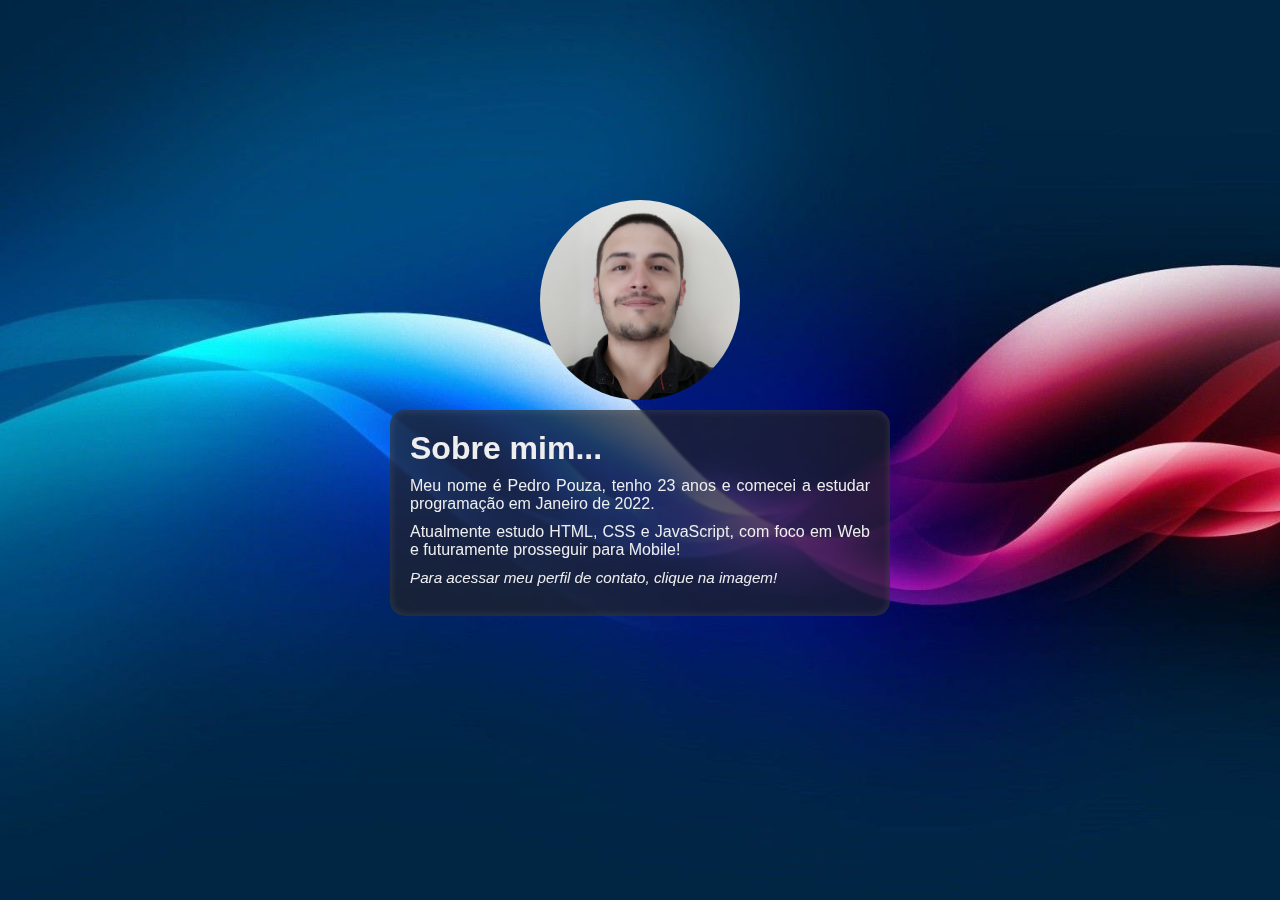
==== index.html @ 3978ab78 "Initial commit" ====
<!DOCTYPE html>
<html lang="pt-br">
<head>
    <meta charset="UTF-8">
    <meta http-equiv="X-UA-Compatible" content="IE=edge">
    <meta name="viewport" content="width=device-width, initial-scale=1.0">
    <title>Página de Perfil</title>
    <link rel="stylesheet" href="style.css">
    <link rel="stylesheet" href="https://cdnjs.cloudflare.com/ajax/libs/font-awesome/5.15.3/css/all.min.css" crossorigin="anonymous" referrerpolicy="no-referrer"/>
</head>
<body>
    <div id="container">
        <div id="perfil" onclick="toggleLinks()"></div>
        <div id="links">
            <a href="https://www.facebook.com/pedro.henriquesantospouza/" target="_blank"><i class="fab fa-facebook-square"></i></a>
            <a href="https://www.instagram.com/pedrohenriquespp/" target="_blank"><i class="fab fa-instagram-square"></i></a>
            <a href="https://www.linkedin.com/in/pedro-pouza-b23885153/" target="_blank"><i class="fab fa-linkedin"></i></a>
            <a href="https://github.com/pedropouza" target="_blank"><i class="fab fa-github-square"></i></a>
        </div>
        <div id="info">
            <h1>Sobre mim...</h1>
            <p>Meu nome é Pedro Pouza, tenho 23 anos e comecei a estudar programação em Janeiro de 2022.</p>
            <p>Atualmente estudo HTML, CSS e JavaScript, com foco em Web e futuramente prosseguir para Mobile!</p>
            <p>Para acessar meu perfil de contato, clique na imagem!</p>
        </div>
    </div>
    <script src="script.js"></script>
</body>
</html>
---- style.css ----
* {
    margin: 0;
    padding: 0;
    box-sizing: border-box;
    font-family: Arial, Helvetica, sans-serif;
}

#container {
    width: 100%;
    height: 100%;
    display: flex;
    margin-top: 200px;
    align-items: center;
    position: relative;
    flex-direction: column;
}

body {
    background: url(imagens/wallpaper.jpg) center no-repeat;
    background-size: cover;
    background-attachment: fixed;
}

#perfil {
    width: 200px;
    height: 200px;
    background: url(imagens/minha_foto.jpg) no-repeat center;
    background-size: cover;
    border-radius: 50%;
    transition: 1s;
    cursor: pointer;
    z-index: 1;
}

#perfil[class="active"] {
    border-radius: 50px;
    transition: 1s;
}

#links {
    position: absolute;
}

#links a {
    font-size: 4rem;
    color: rgb(31, 81, 198);
    position: absolute;
    transform: translate(-50%, 80%);
    transition: transform 0.5s;
}

#links a::before {
    content: "";
    position: absolute;
    background-color: #fff;
    width: 50px;
    height: 50px;
    border-radius: 10px;
    transform: translate(10%, 23%);
    z-index: -1;
}


#links a:hover::after {
    content: "";
    font-size: 1rem;
    color: #f8f8f8;
    background: linear-gradient(to right, #222, #444);
    padding: 5px 10px;
    border-radius: 10px;
    border: 1px solid #333;
    position: absolute;
    transform: translate(-80%, -95%);
}

#links a:nth-child(1):hover::after {
    content: "Facebook";
}

#links a:nth-child(2):hover::after {
    content: "Instagram";
}

#links a:nth-child(3):hover::after {
    content: "Linkedin";
    transform: translate(-85%, -95%);
}

#links a:nth-child(4):hover::after {
    content: "GitHub";
    transform: translate(-88%, -95%);
}

#links a:hover {
    text-shadow: 2px 2px 15px rgba(0, 0, 0, 0.207);
}

#links a:nth-child(1) {
    color: rgb(31, 81, 198);
    transition-delay: 0.4s;
}

#links a:nth-child(2) {
    color: rgb(189, 14, 101);
    transition-delay: 0.3s;
}

#links a:nth-child(3) {
    color: rgb(70, 113, 212);
    transition-delay: 0.2s;
}

#links a:nth-child(4) {
    color: rgb(52, 52, 52);
    transition-delay: 0.1s;
}

#links[class="active"] a:nth-child(1) {
    transform: translate(-180px, 50px);
    transition-delay: 0.1s;
}

#links[class="active"] a:nth-child(2) {
    transform: translate(-110px, -80px);
    transition-delay: 0.2s;
}

#links[class="active"] a:nth-child(3) {
    transform: translate(45px, -80px);
    transition-delay: 0.3s;
}

#links[class="active"] a:nth-child(4) {
    transform: translate(125px, 50px);
    transition-delay: 0.4s;
}

#info {
    max-width: 500px;
    text-align: justify;
    padding: 20px;
    margin: 10px auto;
    border-radius: 15px;
    background-color: #222222ad;
    backdrop-filter: blur(1px);
    box-shadow: inset 0px 0px 10px rgba(255, 255, 255, 0.117);
    color: #eeeeee;
}

#info h1, #info p {
    margin-bottom: 10px;
}

#info p:nth-child(4) {
    font-style: italic;
    font-size: 0.95rem;
}
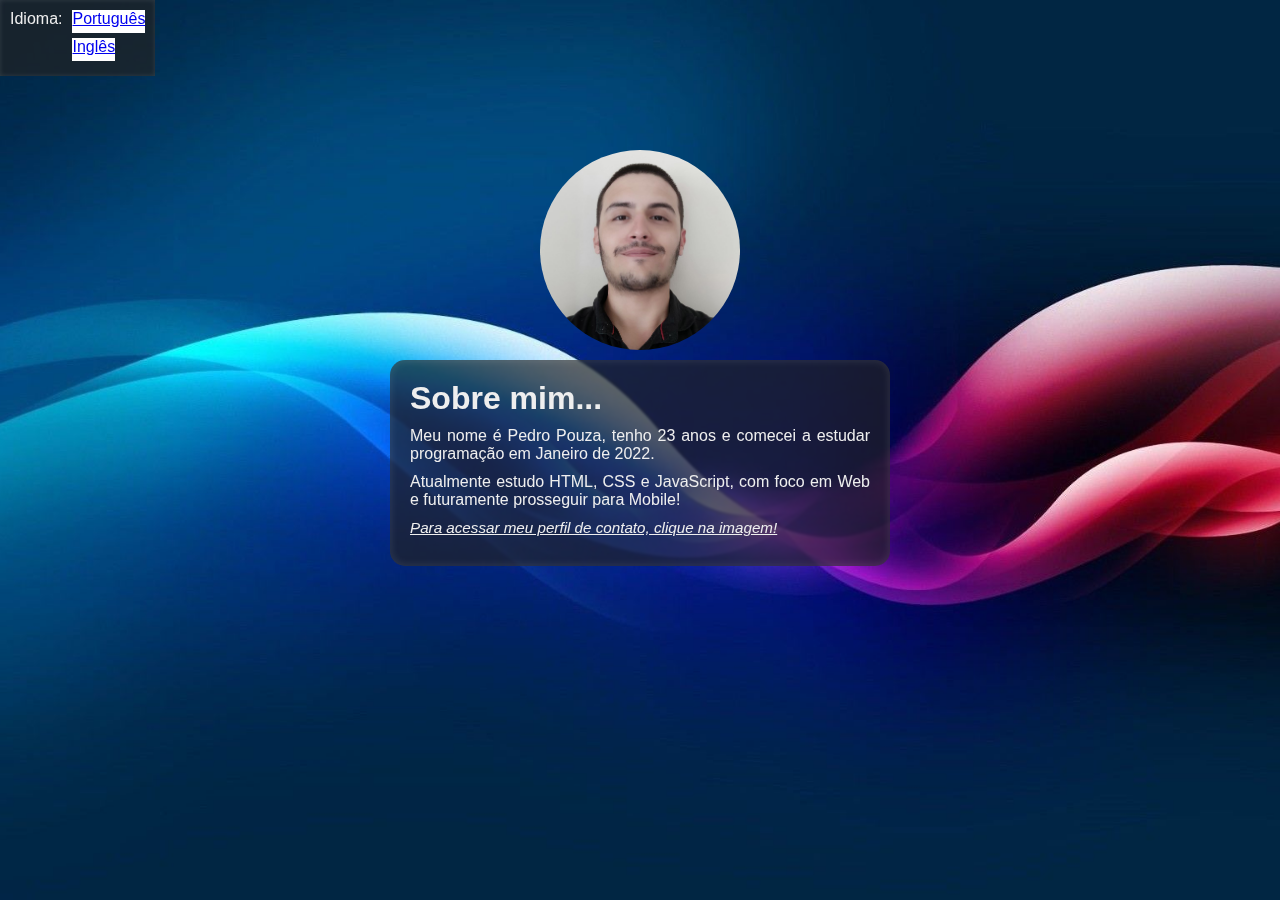
==== commit 5998e4e0: "adicionando botao de idioma" ====
--- a/index.html
+++ b/index.html
@@ -9,6 +9,15 @@
     <link rel="stylesheet" href="https://cdnjs.cloudflare.com/ajax/libs/font-awesome/5.15.3/css/all.min.css" crossorigin="anonymous" referrerpolicy="no-referrer"/>
 </head>
 <body>
+    <div id="lang">
+        <div>Idioma:</div>
+        <div>
+            <ul>
+                <li class="active"><a href="index.html">Português</a></li>
+                <li><a href="#">Inglês</a></li>
+            </ul>
+        </div>
+    </div>
     <div id="container">
         <div id="perfil" onclick="toggleLinks()"></div>
         <div id="links">
--- a/style.css
+++ b/style.css
@@ -5,11 +5,44 @@
     font-family: Arial, Helvetica, sans-serif;
 }
 
+#lang {
+    display: flex;
+    background-color: #222222ad;
+    backdrop-filter: blur(1px);
+    box-shadow: inset 0px 0px 5px rgba(255, 255, 255, 0.117);
+    color: #eeeeee;
+    width: max-content;
+    padding: 10px;
+    gap: 10px;
+    cursor: pointer;
+    position: absolute;
+    top: 0;
+}
+
+#lang ul li {
+    list-style-type: none;
+    display: none;
+}
+
+#lang ul li a {
+    background-color: #fff;
+    padding-bottom: 5px;
+    margin-bottom: 5px;
+}
+
+#lang ul li[class="active"] {
+    display: block;
+}
+
+#lang:hover ul li {
+    display: flex;
+}
+
 #container {
     width: 100%;
     height: 100%;
     display: flex;
-    margin-top: 200px;
+    margin: 150px auto 0 auto;
     align-items: center;
     position: relative;
     flex-direction: column;
@@ -135,6 +168,10 @@
     transition-delay: 0.4s;
 }
 
+::selection {
+    background-color: rgb(23, 94, 122);
+}
+
 #info {
     max-width: 500px;
     text-align: justify;
@@ -154,4 +191,6 @@
 #info p:nth-child(4) {
     font-style: italic;
     font-size: 0.95rem;
-}+    text-decoration: underline;
+}
+
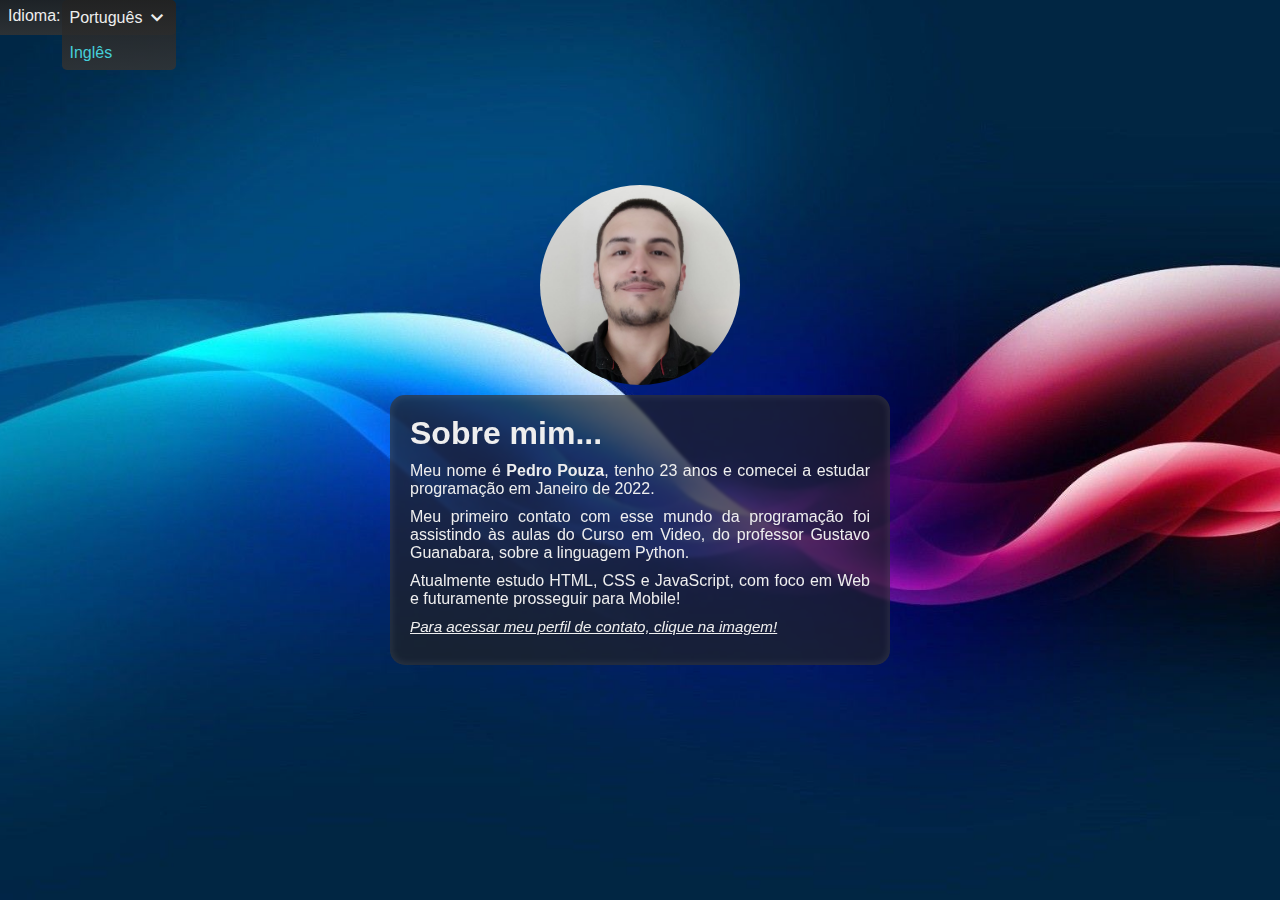
==== commit 43777f4d: "update arrow language" ====
--- a/index.html
+++ b/index.html
@@ -7,14 +7,15 @@
     <title>Página de Perfil</title>
     <link rel="stylesheet" href="style.css">
     <link rel="stylesheet" href="https://cdnjs.cloudflare.com/ajax/libs/font-awesome/5.15.3/css/all.min.css" crossorigin="anonymous" referrerpolicy="no-referrer"/>
+    <link rel="stylesheet" href="https://fonts.googleapis.com/css2?family=Material+Symbols+Outlined:opsz,wght,FILL,GRAD@48,400,0,0"/>
 </head>
 <body>
     <div id="lang">
         <div>Idioma:</div>
-        <div>
+        <div id="list">
             <ul>
-                <li class="active"><a href="index.html">Português</a></li>
-                <li><a href="#">Inglês</a></li>
+                <li class="active">Português <span class="material-symbols-outlined">expand_more</span></li>
+                <a href="en/index.html"><li>Inglês</li></a>
             </ul>
         </div>
     </div>
@@ -28,7 +29,8 @@
         </div>
         <div id="info">
             <h1>Sobre mim...</h1>
-            <p>Meu nome é Pedro Pouza, tenho 23 anos e comecei a estudar programação em Janeiro de 2022.</p>
+            <p>Meu nome é <strong>Pedro Pouza</strong>, tenho 23 anos e comecei a estudar programação em Janeiro de 2022.</p> 
+            <p>Meu primeiro contato com esse mundo da programação foi assistindo às aulas do Curso em Video, do professor Gustavo Guanabara, sobre a linguagem Python.</p>
             <p>Atualmente estudo HTML, CSS e JavaScript, com foco em Web e futuramente prosseguir para Mobile!</p>
             <p>Para acessar meu perfil de contato, clique na imagem!</p>
         </div>
--- a/style.css
+++ b/style.css
@@ -7,35 +7,65 @@
 
 #lang {
     display: flex;
-    background-color: #222222ad;
-    backdrop-filter: blur(1px);
-    box-shadow: inset 0px 0px 5px rgba(255, 255, 255, 0.117);
-    color: #eeeeee;
+    background: linear-gradient(to bottom, #222222dc, #333333db);
+    border-top-right-radius: 5px;
+    border-bottom-right-radius: 5px;
+    color: #eee;
     width: max-content;
-    padding: 10px;
-    gap: 10px;
-    cursor: pointer;
-    position: absolute;
-    top: 0;
+    height: 35px;
+    user-select: none;
 }
 
 #lang ul li {
-    list-style-type: none;
-    display: none;
-}
-
-#lang ul li a {
-    background-color: #fff;
-    padding-bottom: 5px;
-    margin-bottom: 5px;
-}
-
-#lang ul li[class="active"] {
-    display: block;
-}
-
-#lang:hover ul li {
+    list-style: none;
     display: flex;
+    justify-content: left;
+    align-items: center;
+    gap: 3px;
+    height: 35px;
+    padding: 0px 7px;
+}
+
+#lang div:nth-child(1) {
+    padding: 7px 2px 7px 8px;
+}
+
+#list {
+    background: transparent;
+    height: 35px;
+    overflow: hidden;
+    border-radius: 5px;
+
+}
+
+#lang:hover #list {
+    background: linear-gradient(to bottom, #222222dc, #333333db);
+    height: 70px;
+    overflow-y: hidden;
+    transition: 0.3s;
+}
+
+#lang #list ul li span {
+    transform: rotate(-90deg);
+    transition: 0.3s;
+}
+
+#lang:hover #list ul li span {
+    transform: rotate(0deg);
+}
+
+#list ul a {
+    color: #45d0da;
+    text-decoration: none;
+    transition: 0.15s;
+}
+
+#list ul a:hover {
+    color: #e42387;
+}
+
+#list ul li {
+    text-align: left;
 }
 
 #container {
@@ -63,6 +93,7 @@
     transition: 1s;
     cursor: pointer;
     z-index: 1;
+    user-select: none;
 }
 
 #perfil[class="active"] {
@@ -81,18 +112,6 @@
     transform: translate(-50%, 80%);
     transition: transform 0.5s;
 }
-
-#links a::before {
-    content: "";
-    position: absolute;
-    background-color: #fff;
-    width: 50px;
-    height: 50px;
-    border-radius: 10px;
-    transform: translate(10%, 23%);
-    z-index: -1;
-}
-
 
 #links a:hover::after {
     content: "";
@@ -134,8 +153,13 @@
 }
 
 #links a:nth-child(2) {
-    color: rgb(189, 14, 101);
     transition-delay: 0.3s;
+}
+
+#links a:nth-child(2) i {
+    background-image: linear-gradient(135deg, #833AB4 0%, #C13584 40%, #FD1D1D 100%);
+    -webkit-background-clip: text;
+    -webkit-text-fill-color: transparent;
 }
 
 #links a:nth-child(3) {
@@ -169,17 +193,17 @@
 }
 
 ::selection {
-    background-color: rgb(23, 94, 122);
+    background-color: #175e7a;
 }
 
 #info {
     max-width: 500px;
     text-align: justify;
     padding: 20px;
-    margin: 10px auto;
+    margin: 10px 10px;
     border-radius: 15px;
     background-color: #222222ad;
-    backdrop-filter: blur(1px);
+    backdrop-filter: blur(1.5px);
     box-shadow: inset 0px 0px 10px rgba(255, 255, 255, 0.117);
     color: #eeeeee;
 }
@@ -188,7 +212,7 @@
     margin-bottom: 10px;
 }
 
-#info p:nth-child(4) {
+#info p:nth-child(5) {
     font-style: italic;
     font-size: 0.95rem;
     text-decoration: underline;
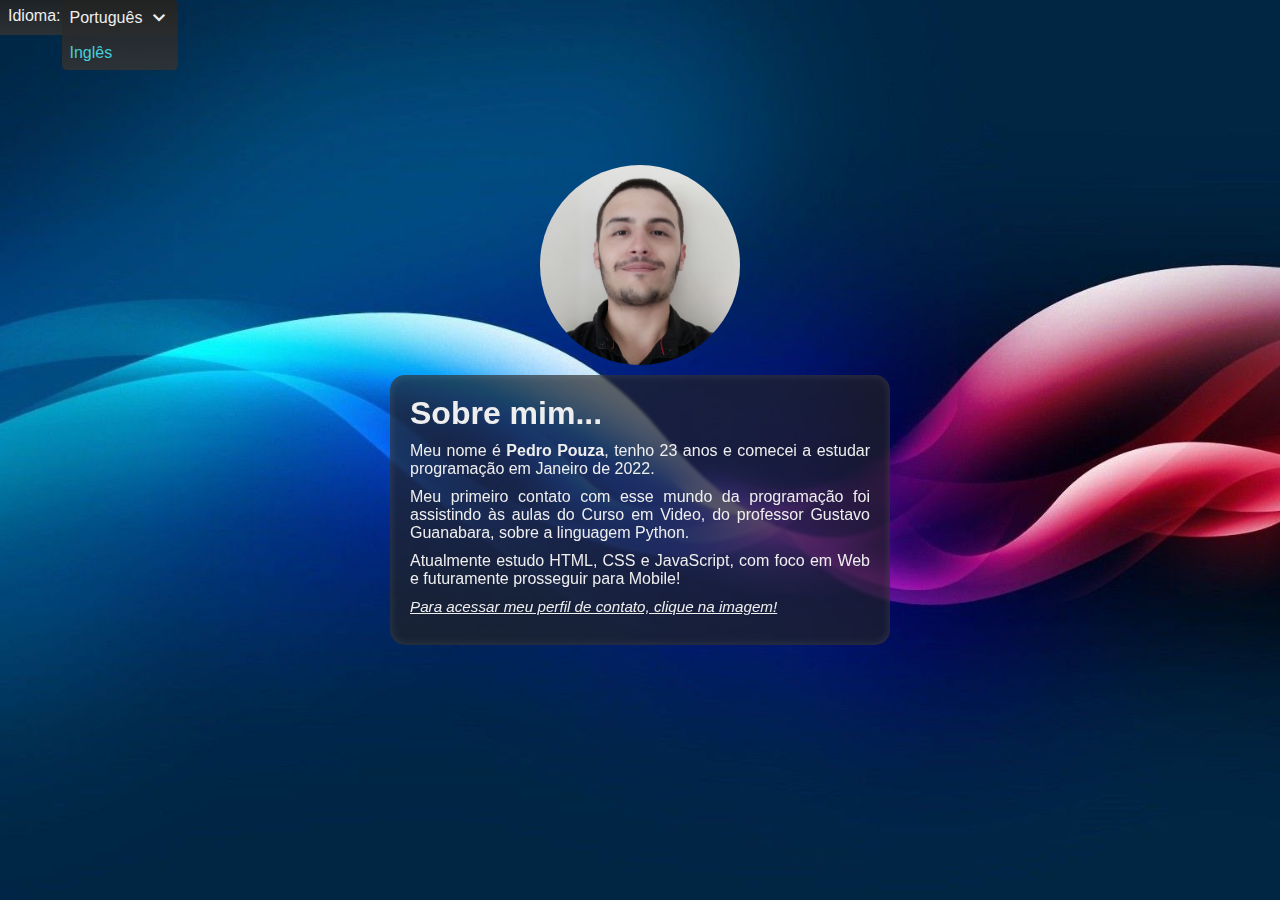
==== commit 910756e2: "trocando os icones para imagem" ====
--- a/index.html
+++ b/index.html
@@ -6,7 +6,6 @@
     <meta name="viewport" content="width=device-width, initial-scale=1.0">
     <title>Página de Perfil</title>
     <link rel="stylesheet" href="style.css">
-    <link rel="stylesheet" href="https://cdnjs.cloudflare.com/ajax/libs/font-awesome/5.15.3/css/all.min.css" crossorigin="anonymous" referrerpolicy="no-referrer"/>
     <link rel="stylesheet" href="https://fonts.googleapis.com/css2?family=Material+Symbols+Outlined:opsz,wght,FILL,GRAD@48,400,0,0"/>
 </head>
 <body>
@@ -22,10 +21,10 @@
     <div id="container">
         <div id="perfil" onclick="toggleLinks()"></div>
         <div id="links">
-            <a href="https://www.facebook.com/pedro.henriquesantospouza/" target="_blank"><i class="fab fa-facebook-square"></i></a>
-            <a href="https://www.instagram.com/pedrohenriquespp/" target="_blank"><i class="fab fa-instagram-square"></i></a>
-            <a href="https://www.linkedin.com/in/pedro-pouza-b23885153/" target="_blank"><i class="fab fa-linkedin"></i></a>
-            <a href="https://github.com/pedropouza" target="_blank"><i class="fab fa-github-square"></i></a>
+            <a href="https://www.facebook.com/pedro.henriquesantospouza/" target="_blank"><img src="imagens/facebook-logo.png" alt=""></a>    
+            <a href="https://www.instagram.com/pedrohenriquespp/" target="_blank"><img src="imagens/instagram-logo.png" alt=""></a>
+            <a href="https://www.linkedin.com/in/pedro-pouza-b23885153/" target="_blank"><img src="imagens/linkedin-logo.png" alt=""></a>
+            <a href="https://github.com/pedropouza" target="_blank"><img src="imagens/github-logo.png" alt=""></a>
         </div>
         <div id="info">
             <h1>Sobre mim...</h1>
--- a/style.css
+++ b/style.css
@@ -21,7 +21,7 @@
     display: flex;
     justify-content: left;
     align-items: center;
-    gap: 3px;
+    gap: 5px;
     height: 35px;
     padding: 0px 7px;
 }
@@ -35,7 +35,6 @@
     height: 35px;
     overflow: hidden;
     border-radius: 5px;
-
 }
 
 #lang:hover #list {
@@ -72,7 +71,7 @@
     width: 100%;
     height: 100%;
     display: flex;
-    margin: 150px auto 0 auto;
+    margin: 130px auto 0 auto;
     align-items: center;
     position: relative;
     flex-direction: column;
@@ -90,15 +89,14 @@
     background: url(imagens/minha_foto.jpg) no-repeat center;
     background-size: cover;
     border-radius: 50%;
-    transition: 1s;
+    transition: 0.9s ease-in-out;
     cursor: pointer;
     z-index: 1;
     user-select: none;
 }
 
 #perfil[class="active"] {
-    border-radius: 50px;
-    transition: 1s;
+    border-radius: 40px;
 }
 
 #links {
@@ -106,11 +104,14 @@
 }
 
 #links a {
-    font-size: 4rem;
-    color: rgb(31, 81, 198);
     position: absolute;
     transform: translate(-50%, 80%);
     transition: transform 0.5s;
+}
+
+#links img {
+    width: 3.5rem;
+    border-radius: 10px;
 }
 
 #links a:hover::after {
@@ -122,7 +123,7 @@
     border-radius: 10px;
     border: 1px solid #333;
     position: absolute;
-    transform: translate(-80%, -95%);
+    transform: translate(-80%, -110%);
 }
 
 #links a:nth-child(1):hover::after {
@@ -135,20 +136,15 @@
 
 #links a:nth-child(3):hover::after {
     content: "Linkedin";
-    transform: translate(-85%, -95%);
+    transform: translate(-85%, -110%);
 }
 
 #links a:nth-child(4):hover::after {
     content: "GitHub";
-    transform: translate(-88%, -95%);
-}
-
-#links a:hover {
-    text-shadow: 2px 2px 15px rgba(0, 0, 0, 0.207);
+    transform: translate(-88%, -110%);
 }
 
 #links a:nth-child(1) {
-    color: rgb(31, 81, 198);
     transition-delay: 0.4s;
 }
 
@@ -156,19 +152,11 @@
     transition-delay: 0.3s;
 }
 
-#links a:nth-child(2) i {
-    background-image: linear-gradient(135deg, #833AB4 0%, #C13584 40%, #FD1D1D 100%);
-    -webkit-background-clip: text;
-    -webkit-text-fill-color: transparent;
-}
-
 #links a:nth-child(3) {
-    color: rgb(70, 113, 212);
     transition-delay: 0.2s;
 }
 
 #links a:nth-child(4) {
-    color: rgb(52, 52, 52);
     transition-delay: 0.1s;
 }
 
